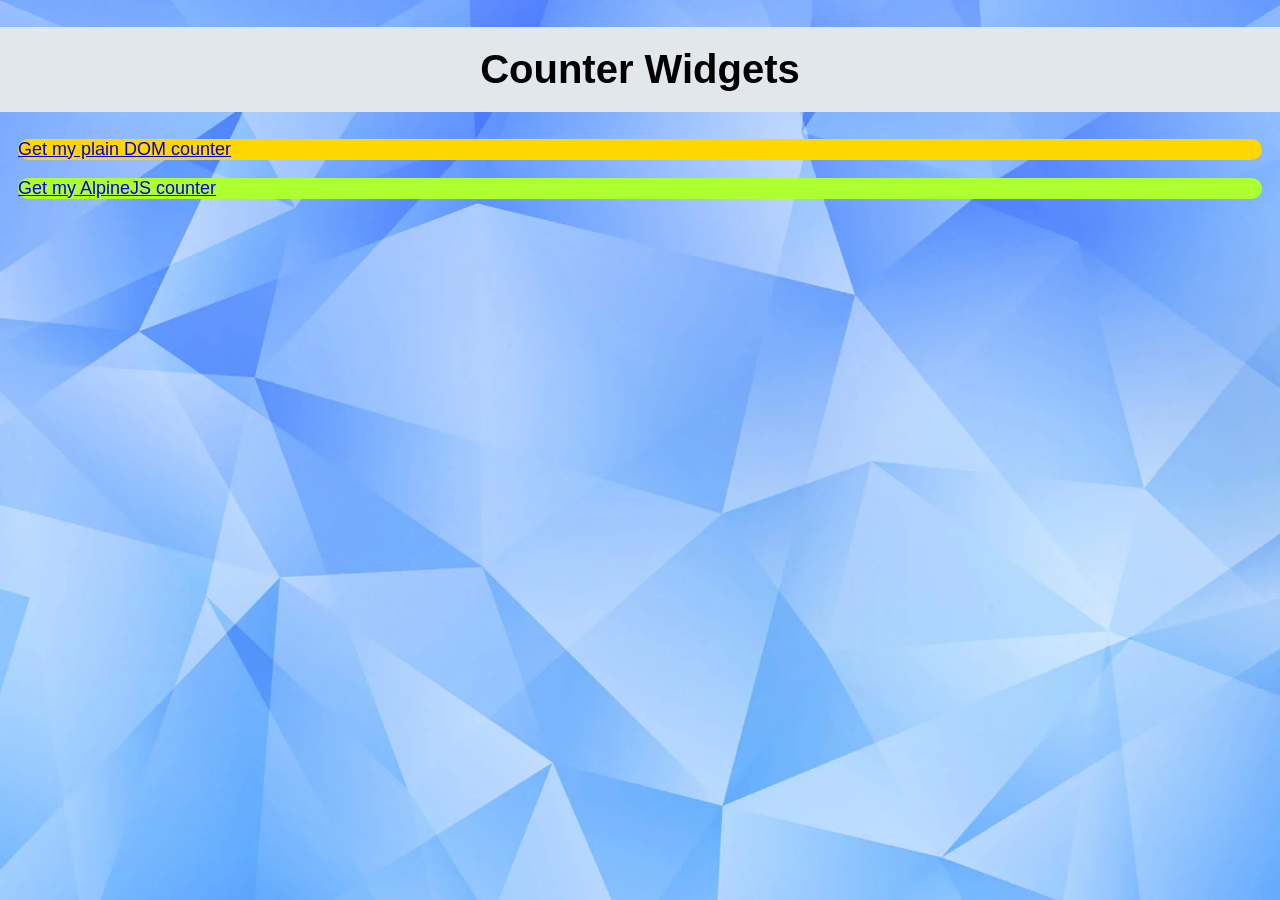
==== index.html @ a67ab9bd "Initial Coe" ====
<!DOCTYPE html>
<html lang="en">

<head>
    <meta charset="UTF-8">
    <meta name="viewport" content="width=device-width, initial-scale=1.0">
    <title>Counter Widgets</title>
</head>

<body>
    <h1 class="block">Counter Widgets</h1>
    <div class="one">
        <a href="plain_dom.html">Get my plain DOM counter</a>
    </div>
    <div class="two">
        <a href="alphine.html">Get my AlpineJS counter</a>
    </div>
    <style>
        body {
        background-image: url(widgets.webp);
        font-family: Arial, sans-serif;
        background-size: cover;
        background-repeat: no-repeat;
        margin: 0;
        padding: 0;
        }

        h1 {
        background-color: #e1e7eb;
        text-align: center;
        font-size: 40px;
        padding: 20px 0;

        }


        .one {
        background-color: gold;
        margin: 1em;
        border: red;
        border-radius: 1em;
        border-width: 100%;
        font-size: 18px;

        }

        .two {
        background-color: greenyellow;
        margin: 1em;
        border: red;
        border-radius: 1em;
        border-width: 100%;
        font-size: 18px;


        }
    </style>
</body>
</html>
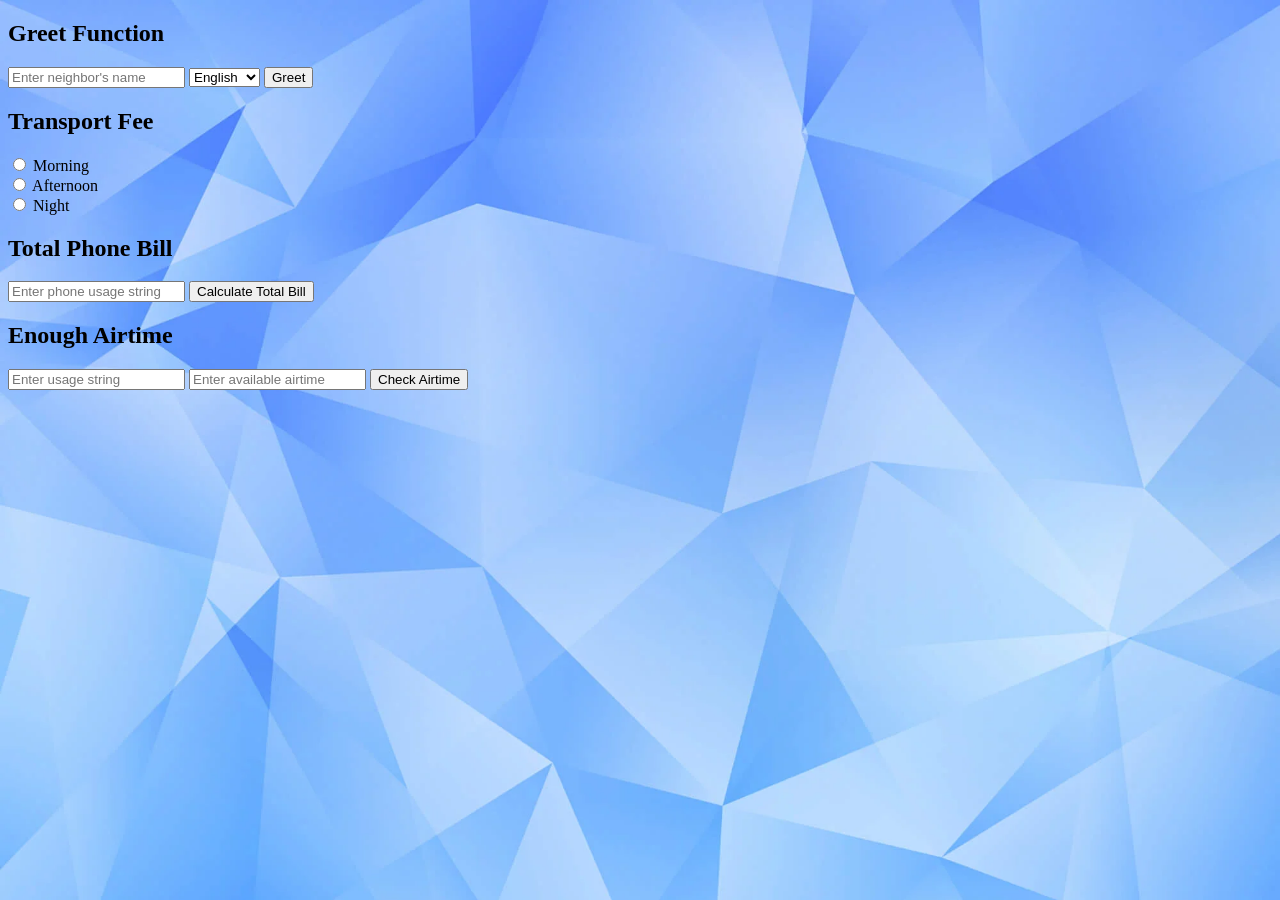
==== commit 114e70e0: "My Code again" ====
--- a/index.html
+++ b/index.html
@@ -1,59 +1,49 @@
 <!DOCTYPE html>
-<html lang="en">
+<html>
 
 <head>
-    <meta charset="UTF-8">
-    <meta name="viewport" content="width=device-width, initial-scale=1.0">
-    <title>Counter Widgets</title>
+    <title>Bootcamp Functions</title>
+    <link rel="stylesheet" href="styles.css">
 </head>
 
 <body>
-    <h1 class="block">Counter Widgets</h1>
-    <div class="one">
-        <a href="plain_dom.html">Get my plain DOM counter</a>
-    </div>
-    <div class="two">
-        <a href="alphine.html">Get my AlpineJS counter</a>
-    </div>
-    <style>
-        body {
-        background-image: url(widgets.webp);
-        font-family: Arial, sans-serif;
-        background-size: cover;
-        background-repeat: no-repeat;
-        margin: 0;
-        padding: 0;
-        }
+    <script src="script.js" defer></script>
 
-        h1 {
-        background-color: #e1e7eb;
-        text-align: center;
-        font-size: 40px;
-        padding: 20px 0;
+    <!-- Greet Function -->
+    <h2>Greet Function</h2>
+    <input type="text" id="neighborName" placeholder="Enter neighbor's name">
+    <select id="language">
+        <option value="en">English</option>
+        <option value="es">Spanish</option>
+        <option value="fr">French</option>
+        <option value="de">German</option>
+        <option value="it">Italian</option>
+    </select>
+    <button onclick="displayGreeting()">Greet</button>
+    <p id="greeting"></p>
 
-        }
+    <!-- Transport Fee Function -->
+    <h2>Transport Fee</h2>
+    <form>
+        <label><input type="radio" name="shift" value="morning" onclick="showTransportFee('morning')">
+            Morning</label><br>
+        <label><input type="radio" name="shift" value="afternoon" onclick="showTransportFee('afternoon')">
+            Afternoon</label><br>
+        <label><input type="radio" name="shift" value="night" onclick="showTransportFee('night')"> Night</label><br>
+    </form>
+    <p id="feeDisplay"></p>
 
+    <!-- Total Phone Bill Function -->
+    <h2>Total Phone Bill</h2>
+    <input type="text" id="phoneString" placeholder="Enter phone usage string">
+    <button onclick="displayTotalPhoneBill()">Calculate Total Bill</button>
+    <p id="totalBill"></p>
+    <!-- Enough Airtime Function -->
+    <h2>Enough Airtime</h2>
+    <input type="text" id="usageString" placeholder="Enter usage string">
+    <input type="number" id="availableAirtime" placeholder="Enter available airtime">
+    <button onclick="displayEnoughAirtime()">Check Airtime</button>
+    <p id="result"></p>
+</body>
 
-        .one {
-        background-color: gold;
-        margin: 1em;
-        border: red;
-        border-radius: 1em;
-        border-width: 100%;
-        font-size: 18px;
-
-        }
-
-        .two {
-        background-color: greenyellow;
-        margin: 1em;
-        border: red;
-        border-radius: 1em;
-        border-width: 100%;
-        font-size: 18px;
-
-
-        }
-    </style>
-</body>
 </html>
--- a/styles.css
+++ b/styles.css
@@ -0,0 +1,5 @@
+body {
+    background-image: url(widgets.webp);
+    background-repeat: no-repeat;
+    background-size: cover;
+}
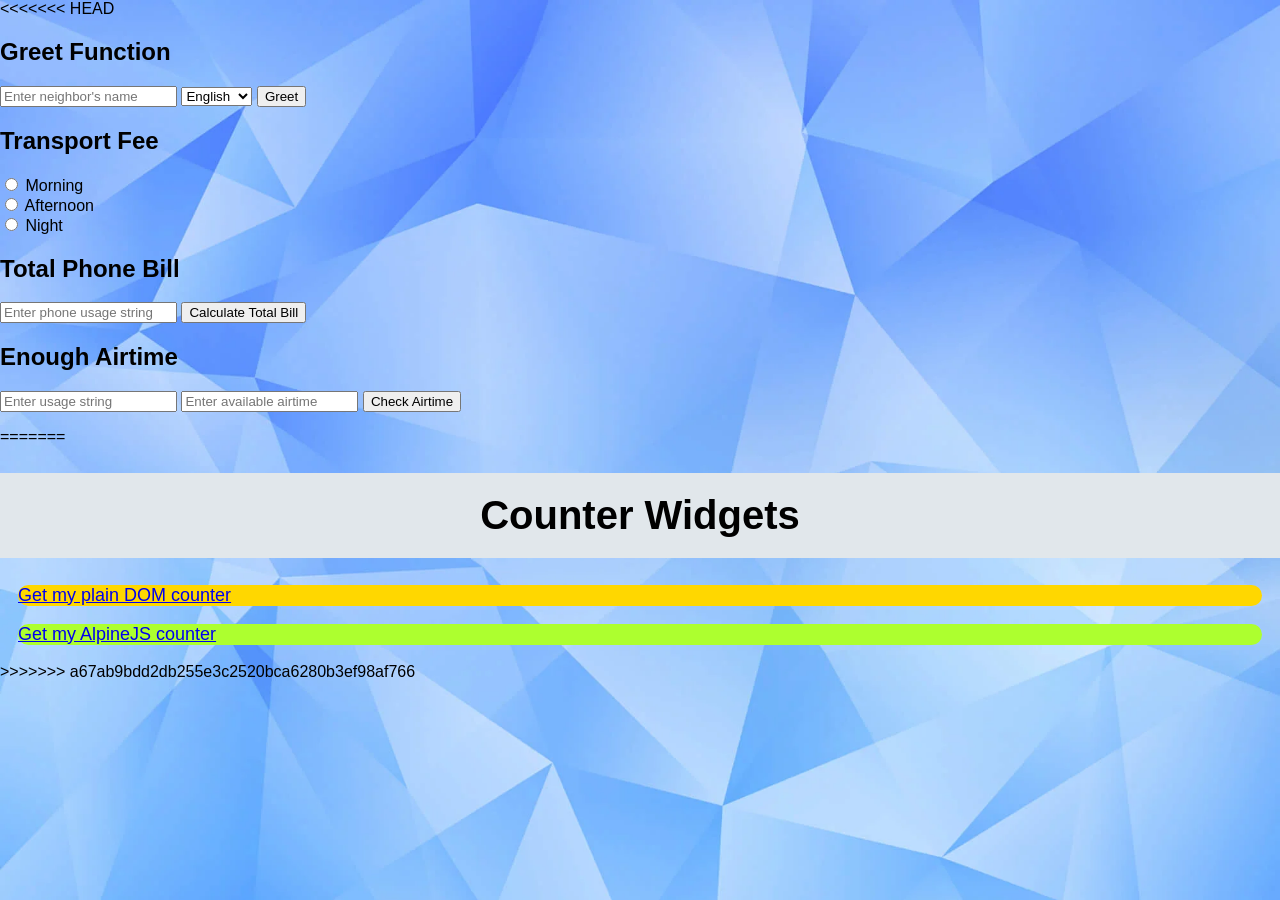
==== commit e53d1eec: "My codes" ====
--- a/index.html
+++ b/index.html
@@ -1,4 +1,5 @@
 <!DOCTYPE html>
+<<<<<<< HEAD
 <html>
 
 <head>
@@ -46,4 +47,63 @@
     <p id="result"></p>
 </body>
 
+=======
+<html lang="en">
+
+<head>
+    <meta charset="UTF-8">
+    <meta name="viewport" content="width=device-width, initial-scale=1.0">
+    <title>Counter Widgets</title>
+</head>
+
+<body>
+    <h1 class="block">Counter Widgets</h1>
+    <div class="one">
+        <a href="plain_dom.html">Get my plain DOM counter</a>
+    </div>
+    <div class="two">
+        <a href="alphine.html">Get my AlpineJS counter</a>
+    </div>
+    <style>
+        body {
+        background-image: url(widgets.webp);
+        font-family: Arial, sans-serif;
+        background-size: cover;
+        background-repeat: no-repeat;
+        margin: 0;
+        padding: 0;
+        }
+
+        h1 {
+        background-color: #e1e7eb;
+        text-align: center;
+        font-size: 40px;
+        padding: 20px 0;
+
+        }
+
+
+        .one {
+        background-color: gold;
+        margin: 1em;
+        border: red;
+        border-radius: 1em;
+        border-width: 100%;
+        font-size: 18px;
+
+        }
+
+        .two {
+        background-color: greenyellow;
+        margin: 1em;
+        border: red;
+        border-radius: 1em;
+        border-width: 100%;
+        font-size: 18px;
+
+
+        }
+    </style>
+</body>
+>>>>>>> a67ab9bdd2db255e3c2520bca6280b3ef98af766
 </html>
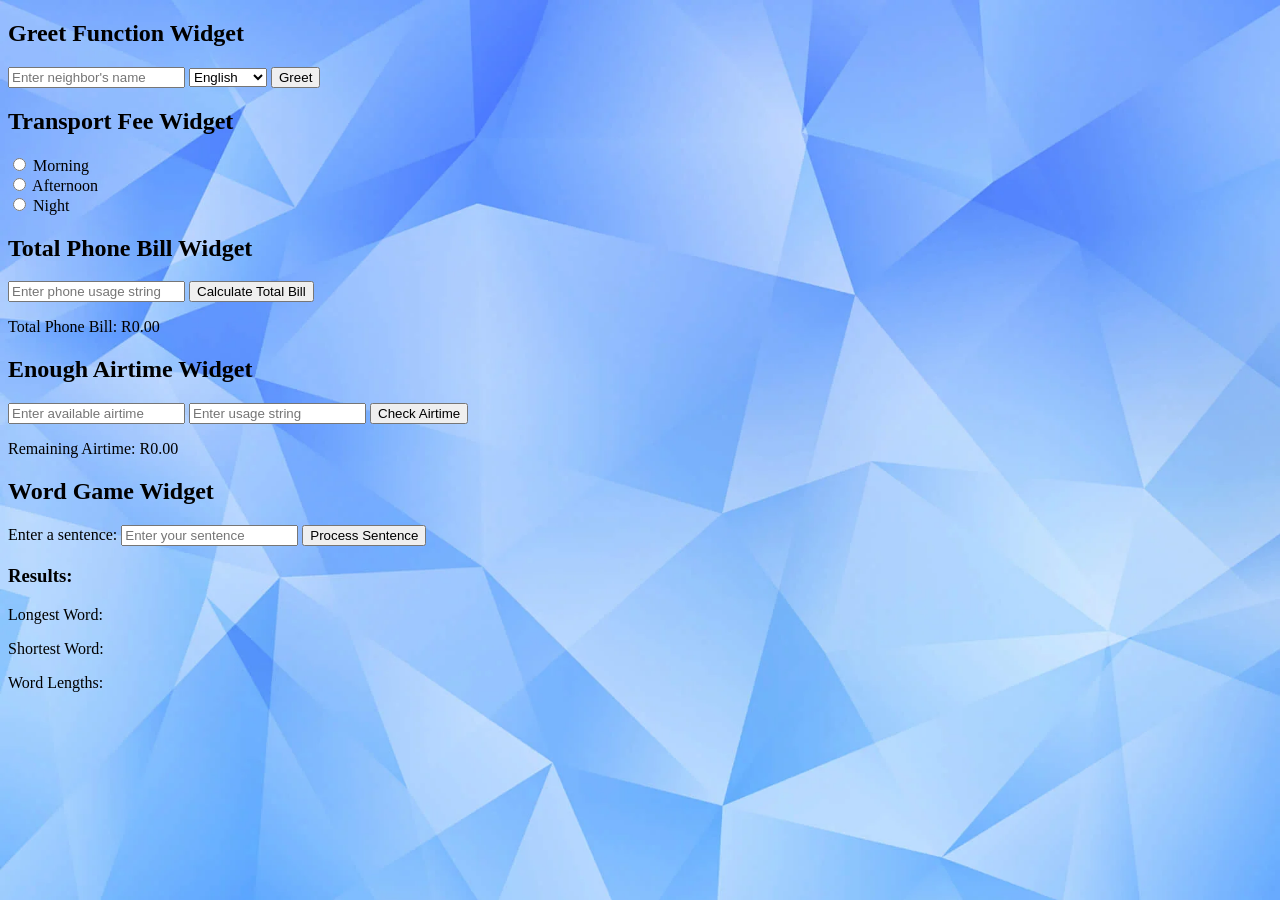
==== commit 91e1655f: "My Coding" ====
--- a/index.html
+++ b/index.html
@@ -1,5 +1,4 @@
 <!DOCTYPE html>
-<<<<<<< HEAD
 <html>
 
 <head>
@@ -11,20 +10,19 @@
     <script src="script.js" defer></script>
 
     <!-- Greet Function -->
-    <h2>Greet Function</h2>
+    <h2>Greet Function Widget</h2>
     <input type="text" id="neighborName" placeholder="Enter neighbor's name">
     <select id="language">
         <option value="en">English</option>
-        <option value="es">Spanish</option>
+        <option value="se">Sesotho</option>
+        <option value="ts">Tsotsitaal</option>
         <option value="fr">French</option>
-        <option value="de">German</option>
-        <option value="it">Italian</option>
     </select>
     <button onclick="displayGreeting()">Greet</button>
     <p id="greeting"></p>
 
     <!-- Transport Fee Function -->
-    <h2>Transport Fee</h2>
+    <h2>Transport Fee Widget</h2>
     <form>
         <label><input type="radio" name="shift" value="morning" onclick="showTransportFee('morning')">
             Morning</label><br>
@@ -33,77 +31,27 @@
         <label><input type="radio" name="shift" value="night" onclick="showTransportFee('night')"> Night</label><br>
     </form>
     <p id="feeDisplay"></p>
-
-    <!-- Total Phone Bill Function -->
-    <h2>Total Phone Bill</h2>
+    <!-- Total Phone Bill Widget -->
+    <h2>Total Phone Bill Widget</h2>
     <input type="text" id="phoneString" placeholder="Enter phone usage string">
     <button onclick="displayTotalPhoneBill()">Calculate Total Bill</button>
-    <p id="totalBill"></p>
-    <!-- Enough Airtime Function -->
-    <h2>Enough Airtime</h2>
-    <input type="text" id="usageString" placeholder="Enter usage string">
+    <p id="totalBill">Total Phone Bill: R0.00</p>
+
+    <!-- Enough Airtime Widget -->
+    <h2>Enough Airtime Widget</h2>
     <input type="number" id="availableAirtime" placeholder="Enter available airtime">
+    <input type="text" id="usageString" placeholder="Enter usage string"> <!-- Changed from number to text -->
     <button onclick="displayEnoughAirtime()">Check Airtime</button>
-    <p id="result"></p>
+    <p id="result">Remaining Airtime: R0.00</p>
+
+    <h2>Word Game Widget</h2>
+    <label for="sentenceInput">Enter a sentence:</label>
+    <input type="text" id="sentenceInput" placeholder="Enter your sentence">
+    <button onclick="processSentence()">Process Sentence</button>
+    <h3>Results:</h3>
+    <p>Longest Word: <span id="longestWord"></span></p>
+    <p>Shortest Word: <span id="shortestWord"></span></p>
+    <p>Word Lengths: <span id="wordLengths"></span></p>
 </body>
 
-=======
-<html lang="en">
-
-<head>
-    <meta charset="UTF-8">
-    <meta name="viewport" content="width=device-width, initial-scale=1.0">
-    <title>Counter Widgets</title>
-</head>
-
-<body>
-    <h1 class="block">Counter Widgets</h1>
-    <div class="one">
-        <a href="plain_dom.html">Get my plain DOM counter</a>
-    </div>
-    <div class="two">
-        <a href="alphine.html">Get my AlpineJS counter</a>
-    </div>
-    <style>
-        body {
-        background-image: url(widgets.webp);
-        font-family: Arial, sans-serif;
-        background-size: cover;
-        background-repeat: no-repeat;
-        margin: 0;
-        padding: 0;
-        }
-
-        h1 {
-        background-color: #e1e7eb;
-        text-align: center;
-        font-size: 40px;
-        padding: 20px 0;
-
-        }
-
-
-        .one {
-        background-color: gold;
-        margin: 1em;
-        border: red;
-        border-radius: 1em;
-        border-width: 100%;
-        font-size: 18px;
-
-        }
-
-        .two {
-        background-color: greenyellow;
-        margin: 1em;
-        border: red;
-        border-radius: 1em;
-        border-width: 100%;
-        font-size: 18px;
-
-
-        }
-    </style>
-</body>
->>>>>>> a67ab9bdd2db255e3c2520bca6280b3ef98af766
 </html>
--- a/styles.css
+++ b/styles.css
@@ -2,4 +2,7 @@
     background-image: url(widgets.webp);
     background-repeat: no-repeat;
     background-size: cover;
+}
+title {
+    text-align: center;
 }
